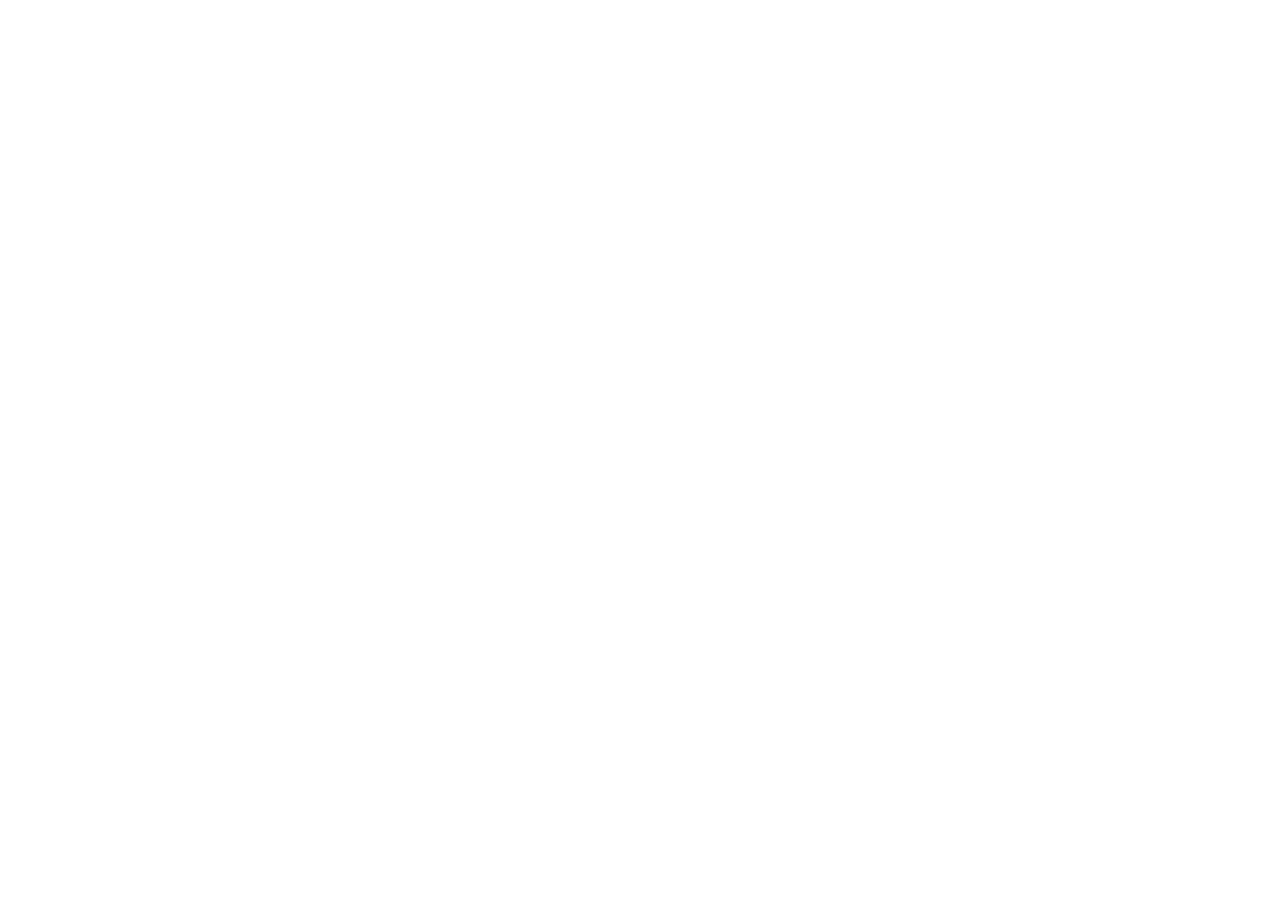
==== index.html @ 8ae96906 "feat: :sparkles: Criação da base" ====
<!DOCTYPE html>
<html lang="en">
<head>
    <meta charset="UTF-8">
    <meta http-equiv="X-UA-Compatible" content="IE=edge">
    <meta name="viewport" content="width=device-width, initial-scale=1.0">
    <title>Crud - JS + Firebase</title>
</head>
<body>
    
</body>
</html>
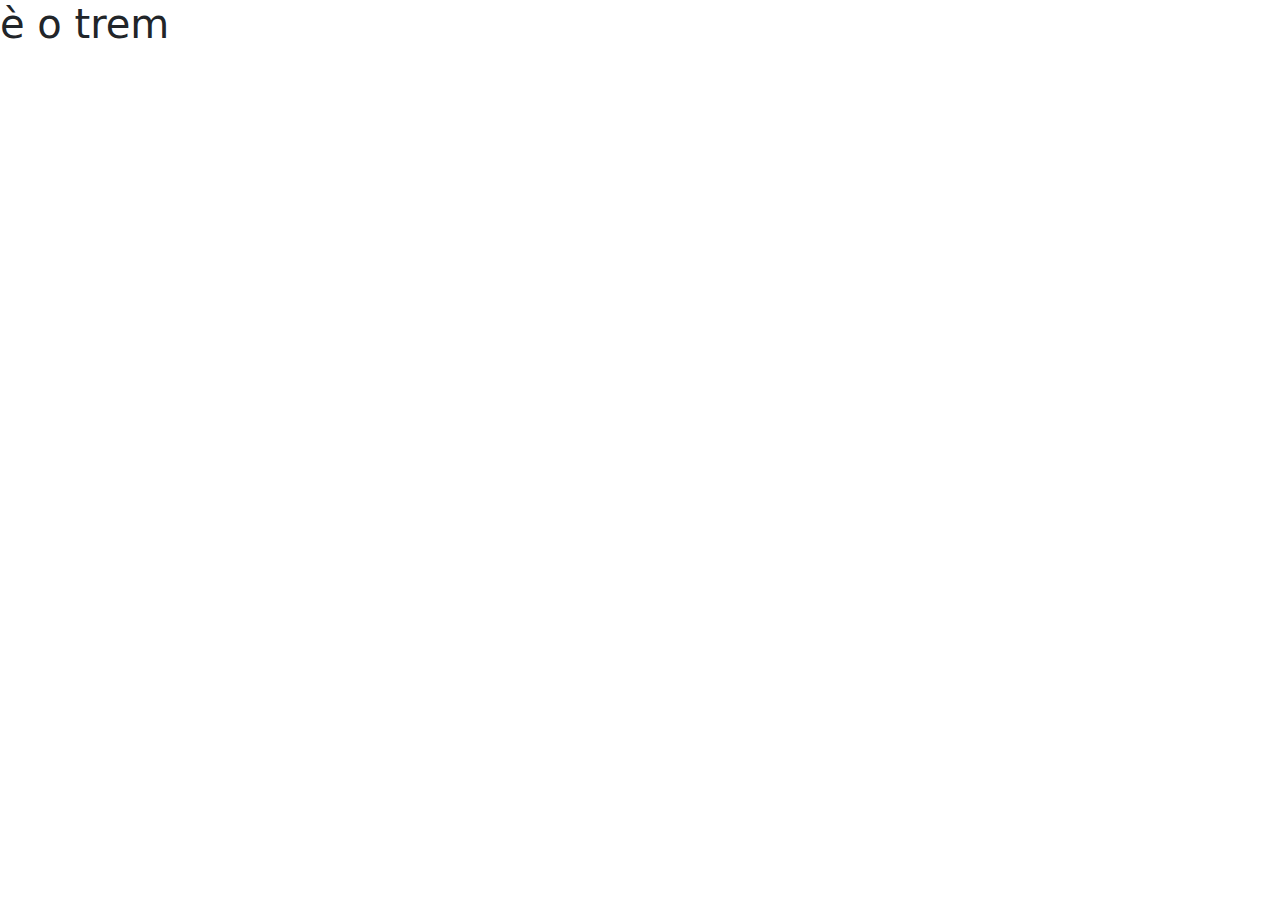
==== commit ee421875: "feat: :sparkles: Adicionando o Bootstrap" ====
--- a/index.html
+++ b/index.html
@@ -4,9 +4,11 @@
     <meta charset="UTF-8">
     <meta http-equiv="X-UA-Compatible" content="IE=edge">
     <meta name="viewport" content="width=device-width, initial-scale=1.0">
+    <link rel="stylesheet" href="https://cdn.jsdelivr.net/npm/bootstrap@5.2.0-beta1/dist/css/bootstrap.min.css">
     <title>Crud - JS + Firebase</title>
 </head>
 <body>
-    
+    <h1>è o trem</h1>
+    <script src="https://cdn.jsdelivr.net/npm/bootstrap@5.2.0-beta1/dist/js/bootstrap.bundle.m"></script>
 </body>
 </html>